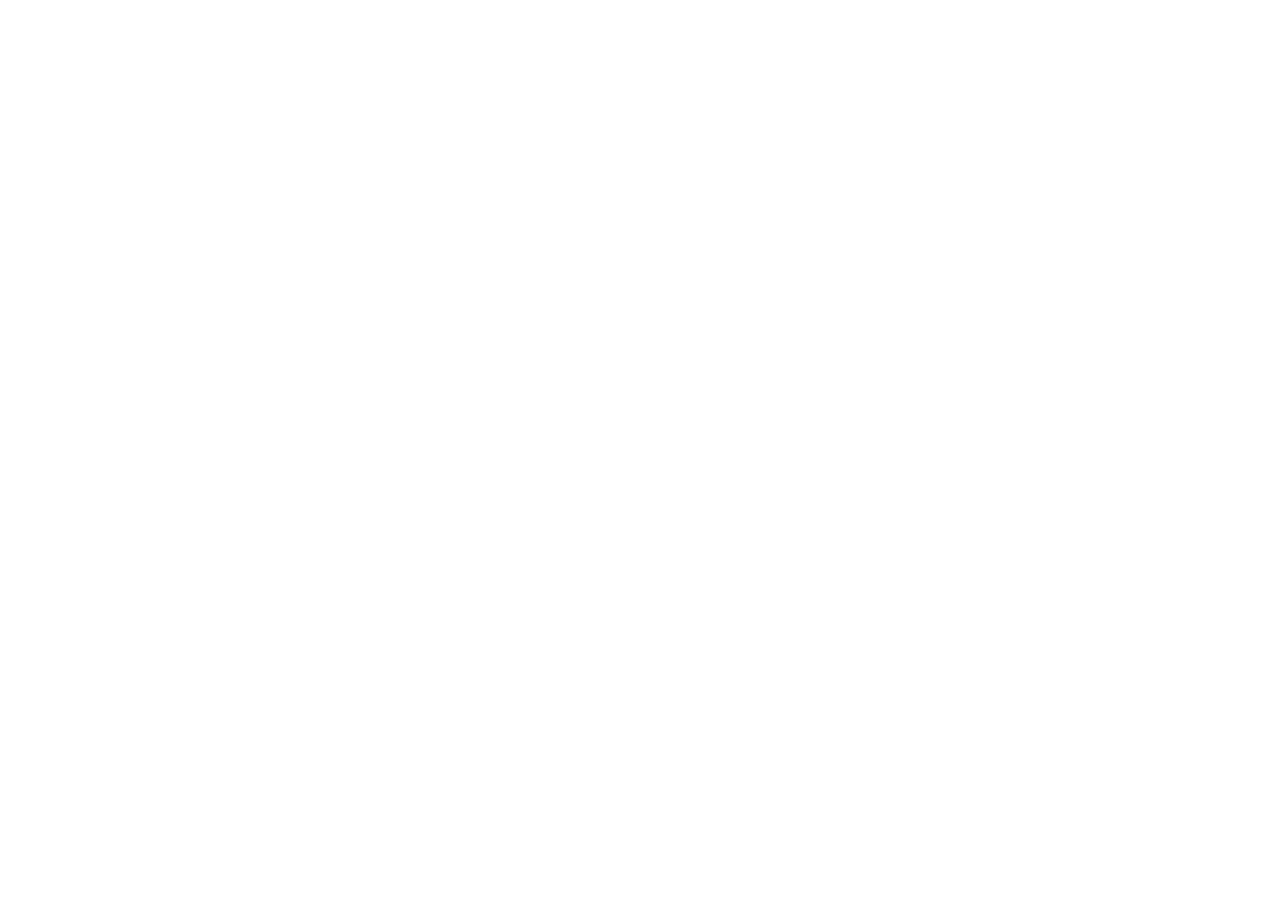
==== index.html @ 149cbc06 "criando arquivo index.html" ====
<!DOCTYPE html>
 <html lang="en">
 <head>
    <meta charset="UTF-8">
    <meta name="viewport" content="width=device-width, initial-scale=1.0">
    <title>Document</title>
 </head>
 <body>
         
 </body>
 </html>
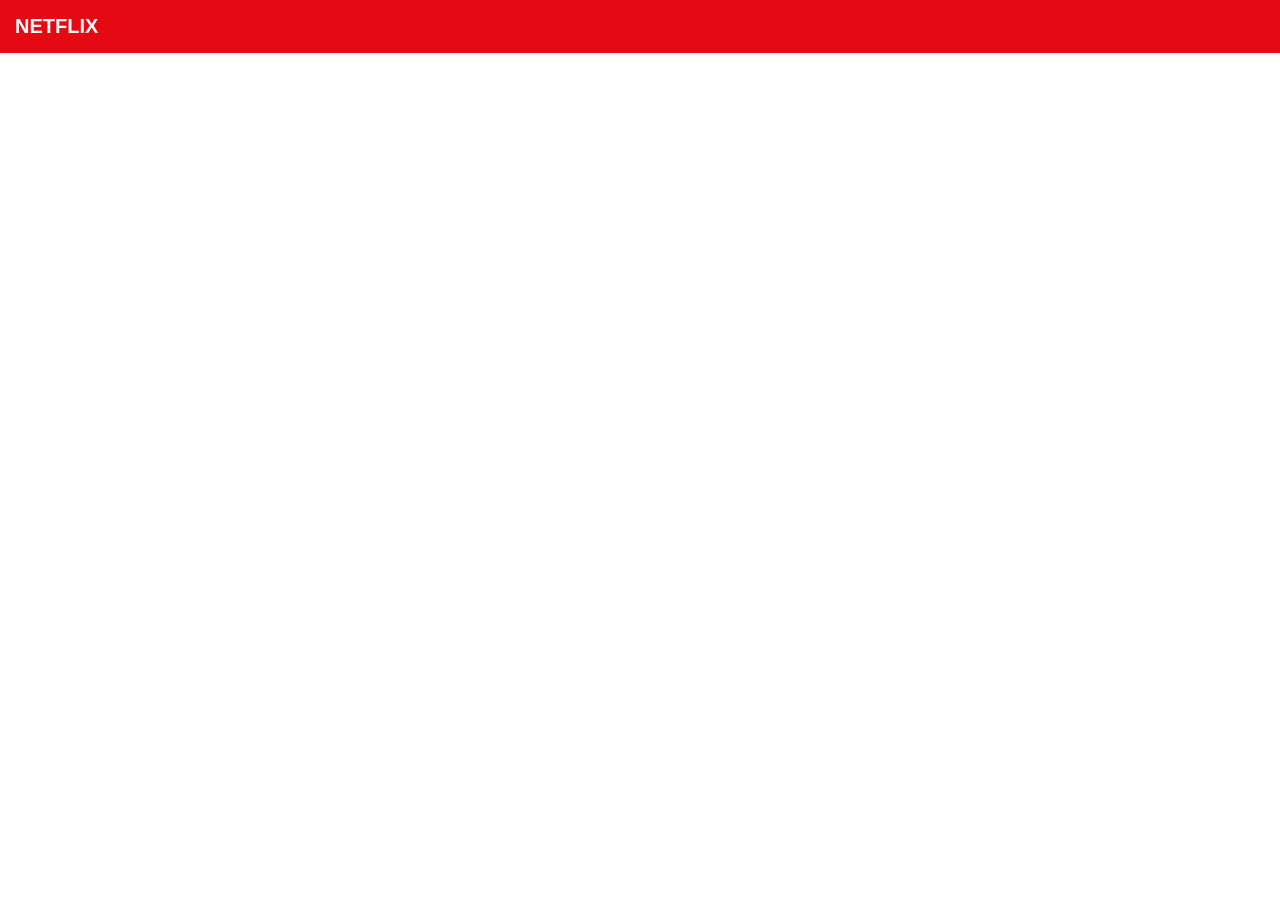
==== commit ae0d0df3: "criando pasta da lista de tarefas, css, img e js" ====
--- a/index.html
+++ b/index.html
@@ -4,8 +4,31 @@
     <meta charset="UTF-8">
     <meta name="viewport" content="width=device-width, initial-scale=1.0">
     <title>Document</title>
+    <style>
+        *{
+            margin: 0;
+            padding: 0;
+        }
+        #heading {
+            background: #e50914;
+        }
+        #heading h1 {
+            padding: 15px;
+            font-size: 20px;
+            text-transform: uppercase;
+        }
+        #heading a {
+            color: #fff;
+            text-decoration: none;
+            font-family: sans-serif;
+        }
+    </style>
  </head>
  <body>
-         
+    <header id="heading">
+        <h1>
+            <a href="#">Netflix</a>
+        </h1>
+    </header>    
  </body>
  </html>
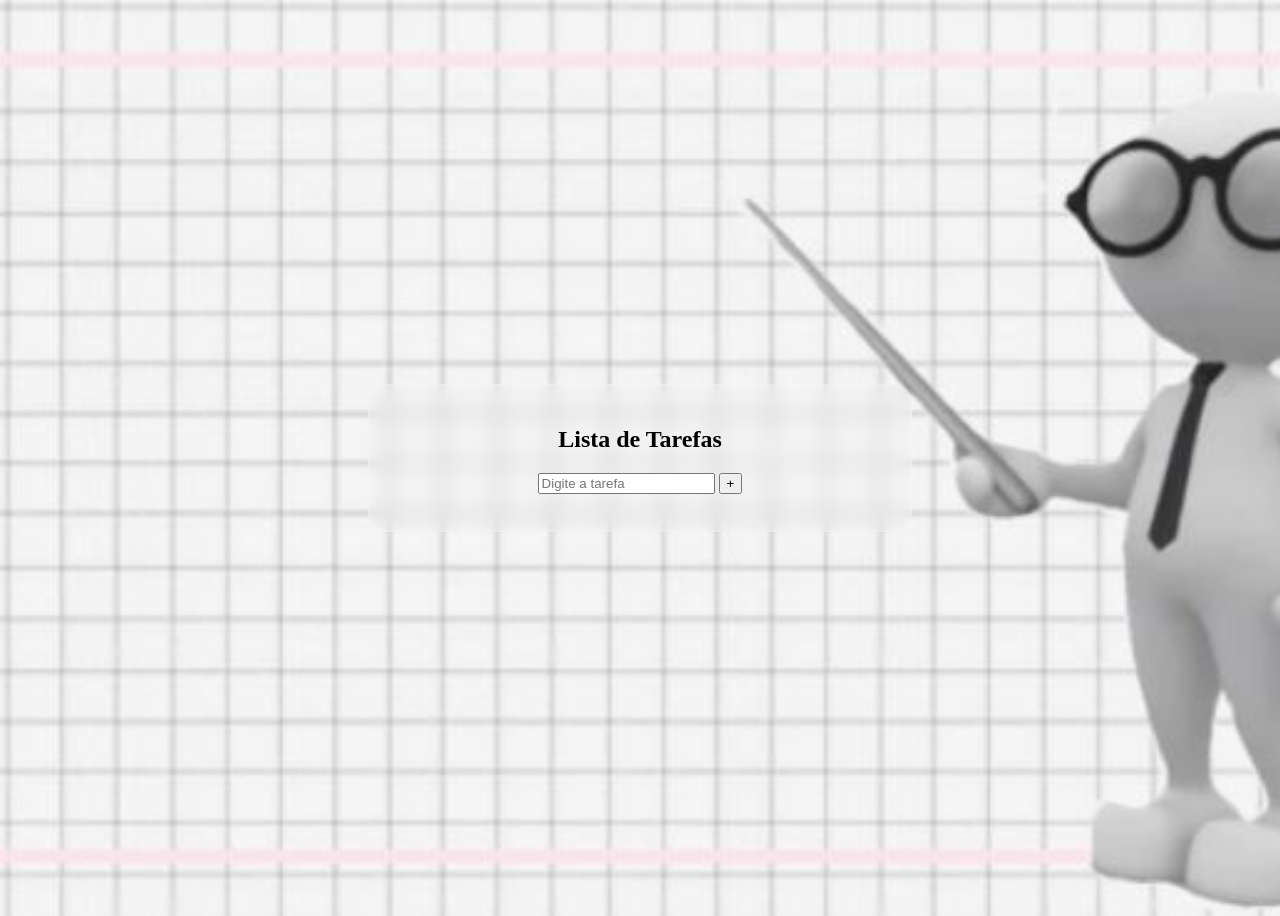
==== commit 7ea6c2d6: "editando script.js" ====
--- a/index.html
+++ b/index.html
@@ -3,32 +3,23 @@
  <head>
     <meta charset="UTF-8">
     <meta name="viewport" content="width=device-width, initial-scale=1.0">
-    <title>Document</title>
-    <style>
-        *{
-            margin: 0;
-            padding: 0;
-        }
-        #heading {
-            background: #e50914;
-        }
-        #heading h1 {
-            padding: 15px;
-            font-size: 20px;
-            text-transform: uppercase;
-        }
-        #heading a {
-            color: #fff;
-            text-decoration: none;
-            font-family: sans-serif;
-        }
-    </style>
+    <title>Lista de tarefas</title>
+    <link rel="stylesheet" href="Lista_de_Tarefas/css/reset.css">
+    <link rel="stylesheet" href="Lista_de_Tarefas/css/estilo.css">
  </head>
  <body>
-    <header id="heading">
-        <h1>
-            <a href="#">Netflix</a>
-        </h1>
-    </header>    
+    <section class="container">
+        <h1>Lista de Tarefas</h1>
+        <form class="task_input_container">
+            <input type="text" id="task_input" placeholder="Digite a tarefa">
+            <button>+</button>
+        </form>
+        <ul class="task_list">
+        </ul>
+        <div class="progress_container">
+            <div class="progress_bar" id="progress_bar"></div>
+        </div>
+    </section>
+    <script src="Lista_de_Tarefas/js/script.js"></script>
  </body>
  </html>
--- a/Lista_de_Tarefas/css/estilo.css
+++ b/Lista_de_Tarefas/css/estilo.css
@@ -0,0 +1,17 @@
+body{
+    display: flex;
+    align-items: center;
+    justify-content: center;
+    height: 100vh;
+    background: url(../img/Power\ point\ 3.jpg) no-repeat center/cover;
+    text-align: center;
+}
+
+.container{
+    width: 500px;
+    border: 2px solid rgba(255, 255, 255, .2);
+    background: transparent;
+    backdrop-filter: blur(10px);
+    border-radius: 20px;
+    padding: 20px;
+}
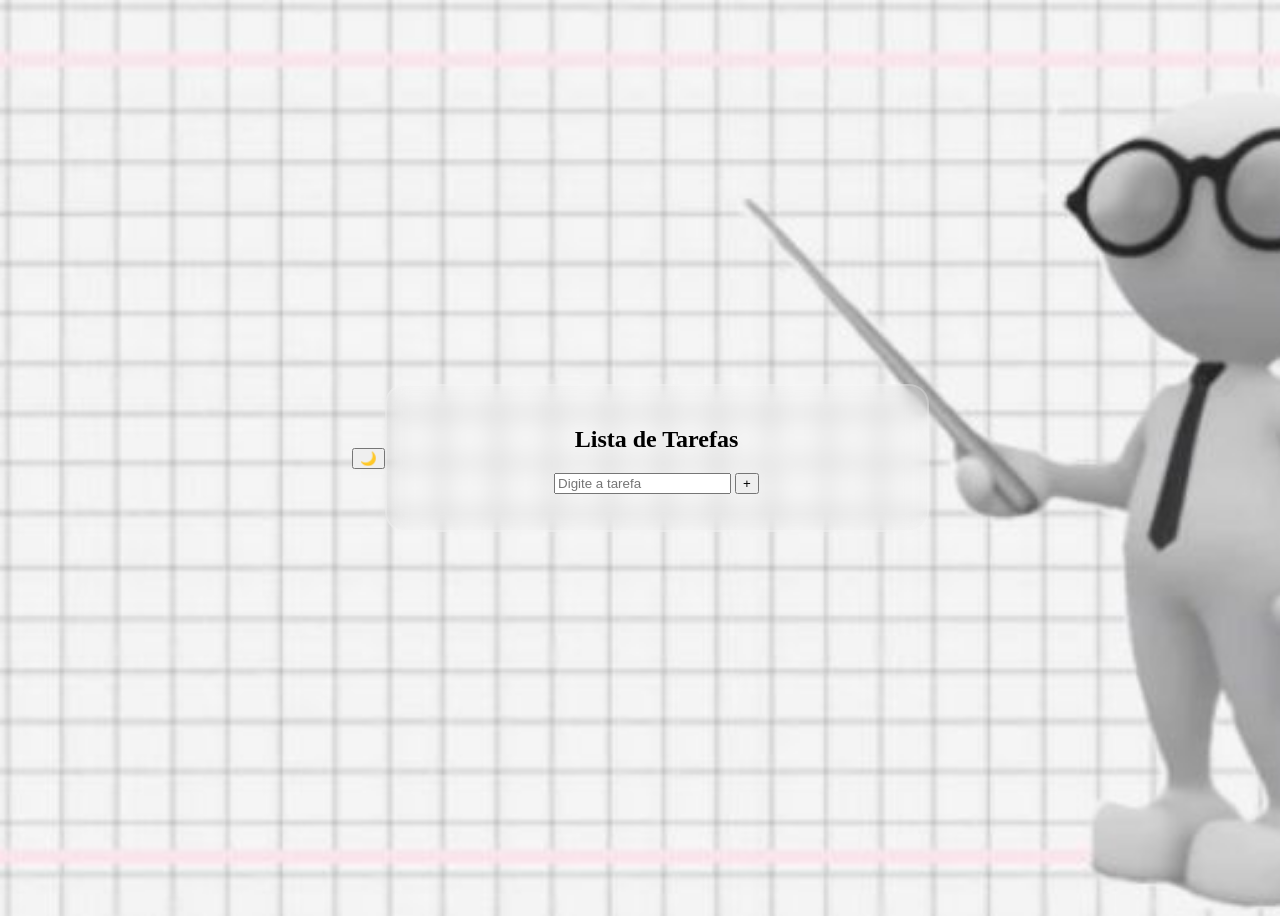
==== commit 2628ac7a: "adicionando o auth.css" ====
--- a/index.html
+++ b/index.html
@@ -1,5 +1,5 @@
  <!DOCTYPE html>
- <html lang="en">
+ <html lang="pt">
  <head>
     <meta charset="UTF-8">
     <meta name="viewport" content="width=device-width, initial-scale=1.0">
@@ -8,18 +8,21 @@
     <link rel="stylesheet" href="Lista_de_Tarefas/css/estilo.css">
  </head>
  <body>
+     <!-- Botão de tema (canto superior direito) -->
+    <button class="theme_toggle" onclick="toggle_theme()" title="Alternar tema">🌙</button>
     <section class="container">
         <h1>Lista de Tarefas</h1>
-        <form class="task_input_container">
+       <div class="task_input_container">
             <input type="text" id="task_input" placeholder="Digite a tarefa">
-            <button>+</button>
-        </form>
-        <ul class="task_list">
+            <button onclick="add_task()">+</button>
+        </div>
+        <ul class="task_list" id="task_list">
         </ul>
         <div class="progress_container">
             <div class="progress_bar" id="progress_bar"></div>
         </div>
     </section>
-    <script src="Lista_de_Tarefas/js/script.js"></script>
+        <script src="Lista_de_Tarefas/js/api.js"></script>
+        <script src="Lista_de_Tarefas/js/script.js"></script>
  </body>
  </html>
